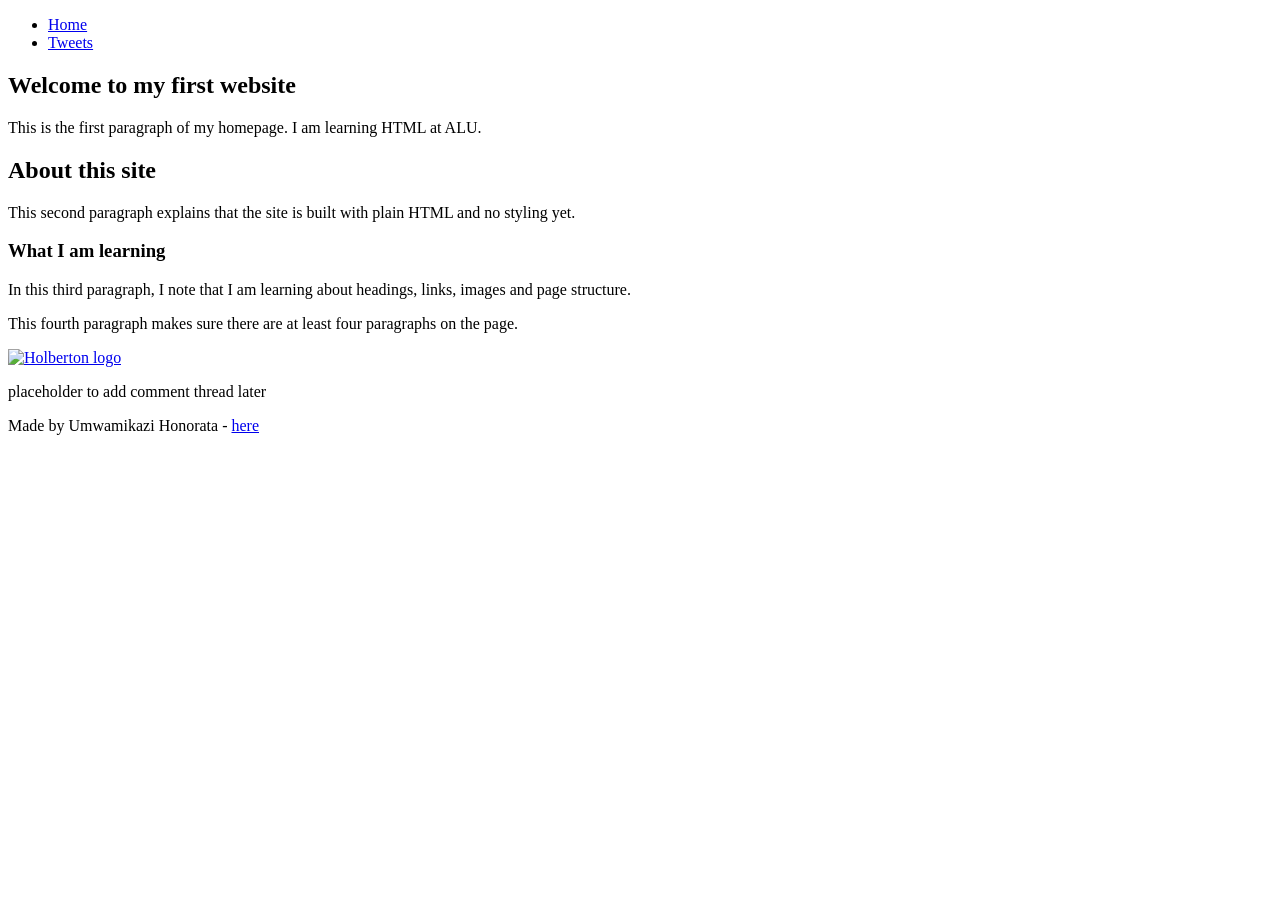
==== html_basic/index.html @ 6a5de2ba "added task 1 to 3 task files" ====
<!DOCTYPE html>
<html>
	<head>
		<title>Self Practice</title>
		<meta charset="UTF-8">
	</head>
	<body>
		<header>
			<ul>
				<li><a href="index.html">Home</a></li>
				<li><a href="tweets.html">Tweets</a></li>
			</ul>
		</header>
		<main>
			<article>
				<h1>Welcome to my first website</h1>
				<p>This is the first paragraph of my homepage. I am learning HTML at ALU.</p>
				<h2>About this site</h2>
				<p>This second paragraph explains that the site is built with plain HTML and no styling yet.</p>
				<h3>What I am learning</h3>
				<p>In this third paragraph, I note that I am learning about headings, links, images and page structure.</p>
				<p>This fourth paragraph makes sure there are at least four paragraphs on the page.</p>
				<a href="https://www.holbertonschool.com" target="_blank"><img src="https://www.holbertonschool.com/holberton-logo.png" alt="Holberton logo" width="200"></a>
			</article>
			<aside>
				<p>placeholder to add comment thread later</p>
			</aside>
		</main>
		<footer>
			<p>Made by Umwamikazi Honorata - <a href="https://github.com/humwamikaz-ops" target="_blank">here</a></p>
		</footer>
	</body>
</html>
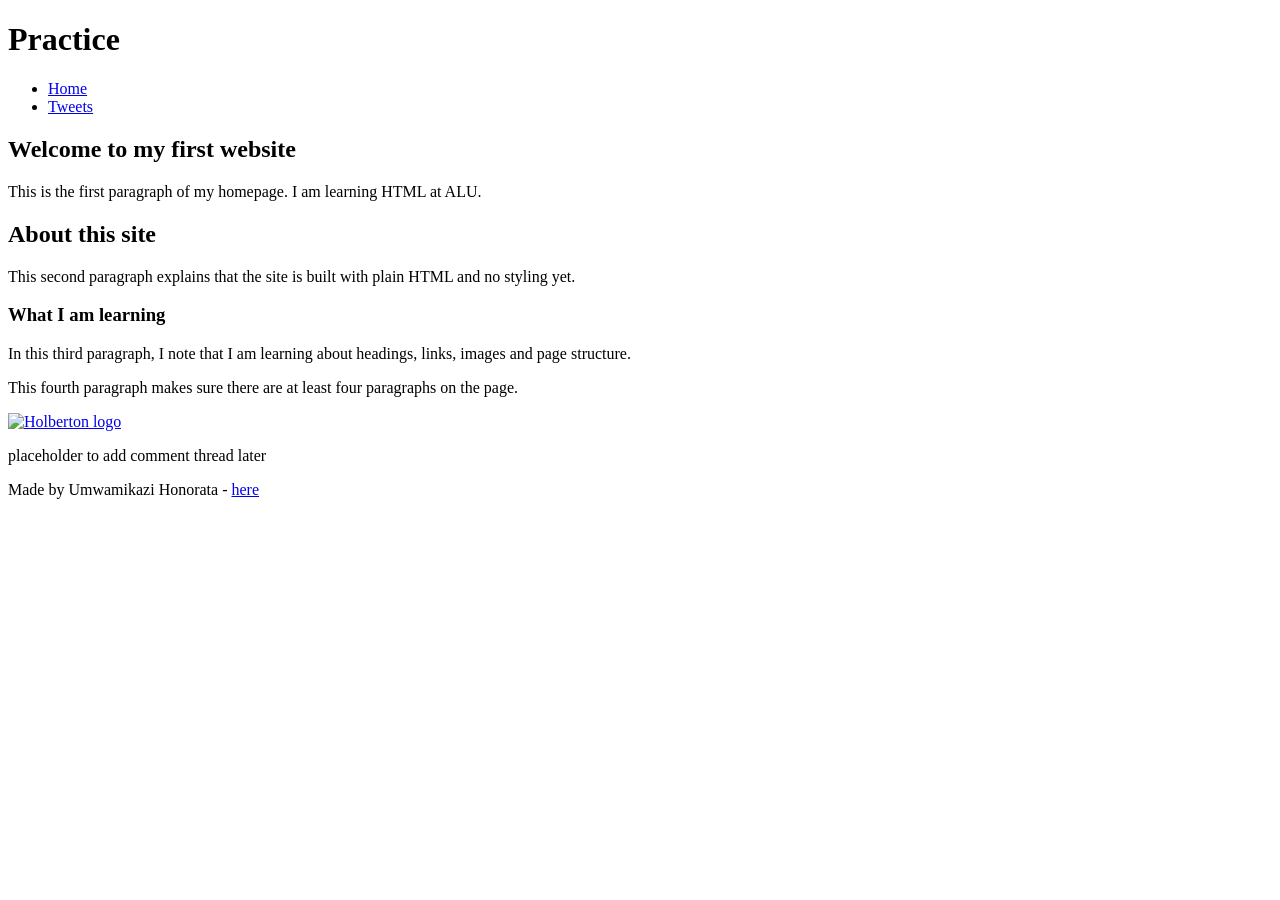
==== commit 8aa09b72: "added missing line in index.html" ====
--- a/html_basic/index.html
+++ b/html_basic/index.html
@@ -5,6 +5,7 @@
 		<meta charset="UTF-8">
 	</head>
 	<body>
+		<h1>Practice</h1>
 		<header>
 			<ul>
 				<li><a href="index.html">Home</a></li>
